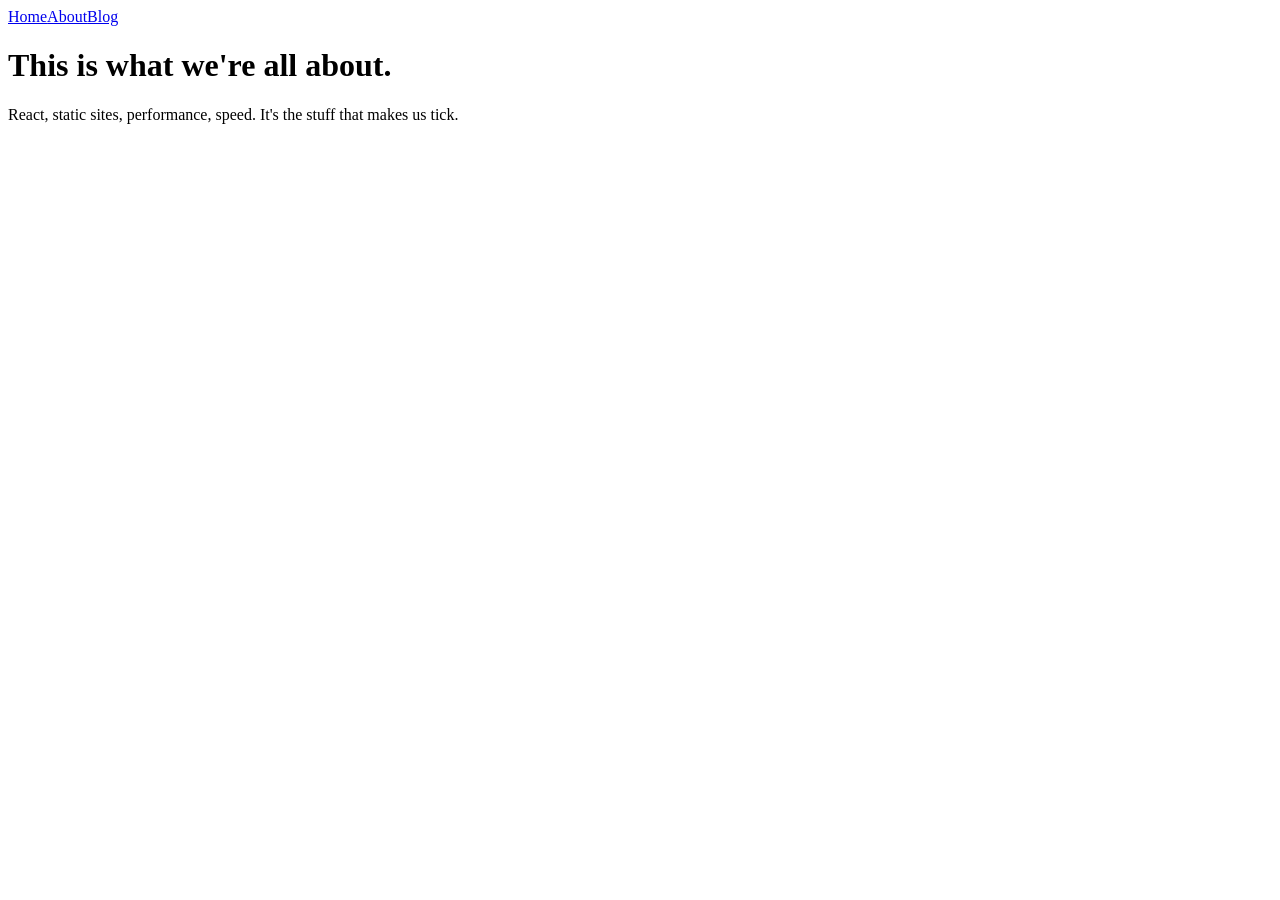
==== about/index.html @ 0d9bb8a4 "Updates" ====
<!DOCTYPE html><html lang="en-US"><head><link rel="preload" as="script" href="https://ninaolo.github.io/react-static-github-pages-example/bootstrap.9b93ad33.js"/><link rel="preload" as="script" href="https://ninaolo.github.io/react-static-github-pages-example/templates/src/containers/About.48e7e8b3.js"/><link rel="preload" as="script" href="https://ninaolo.github.io/react-static-github-pages-example/main.efd98819.js"/><link rel="preload" as="style" href="https://ninaolo.github.io/react-static-github-pages-example/styles.6d52d43b.css"/><link rel="stylesheet" href="https://ninaolo.github.io/react-static-github-pages-example/styles.6d52d43b.css"/><meta charSet="UTF-8"/><meta name="viewport" content="width=device-width, initial-scale=1, maximum-scale=1, shrink-to-fit=no"/></head><body><div id="root"><div data-reactroot=""><nav><a href="https://ninaolo.github.io/react-static-github-pages-example/">Home</a><a class="active" aria-current="page" href="https://ninaolo.github.io/react-static-github-pages-example/about">About</a><a href="https://ninaolo.github.io/react-static-github-pages-example/blog">Blog</a></nav><div class="content"><div><h1>This is what we&#x27;re all about.</h1><p>React, static sites, performance, speed. It&#x27;s the stuff that makes us tick.</p></div></div></div></div><script type="text/javascript">window.__CSS_CHUNKS__ = {"main":"https://ninaolo.github.io/react-static-github-pages-example/styles.6d52d43b.css"}</script><script type="text/javascript">
    window.__routeInfo = {"path":"about","templateID":1,"sharedPropsHashes":{},"localProps":null,"allProps":{},"siteData":{"title":"React Static + Github Pages Example"}};</script><script defer="" type="text/javascript" src="https://ninaolo.github.io/react-static-github-pages-example/bootstrap.9b93ad33.js"></script><script defer="" type="text/javascript" src="https://ninaolo.github.io/react-static-github-pages-example/templates/src/containers/About.48e7e8b3.js"></script><script defer="" type="text/javascript" src="https://ninaolo.github.io/react-static-github-pages-example/main.efd98819.js"></script></body></html>
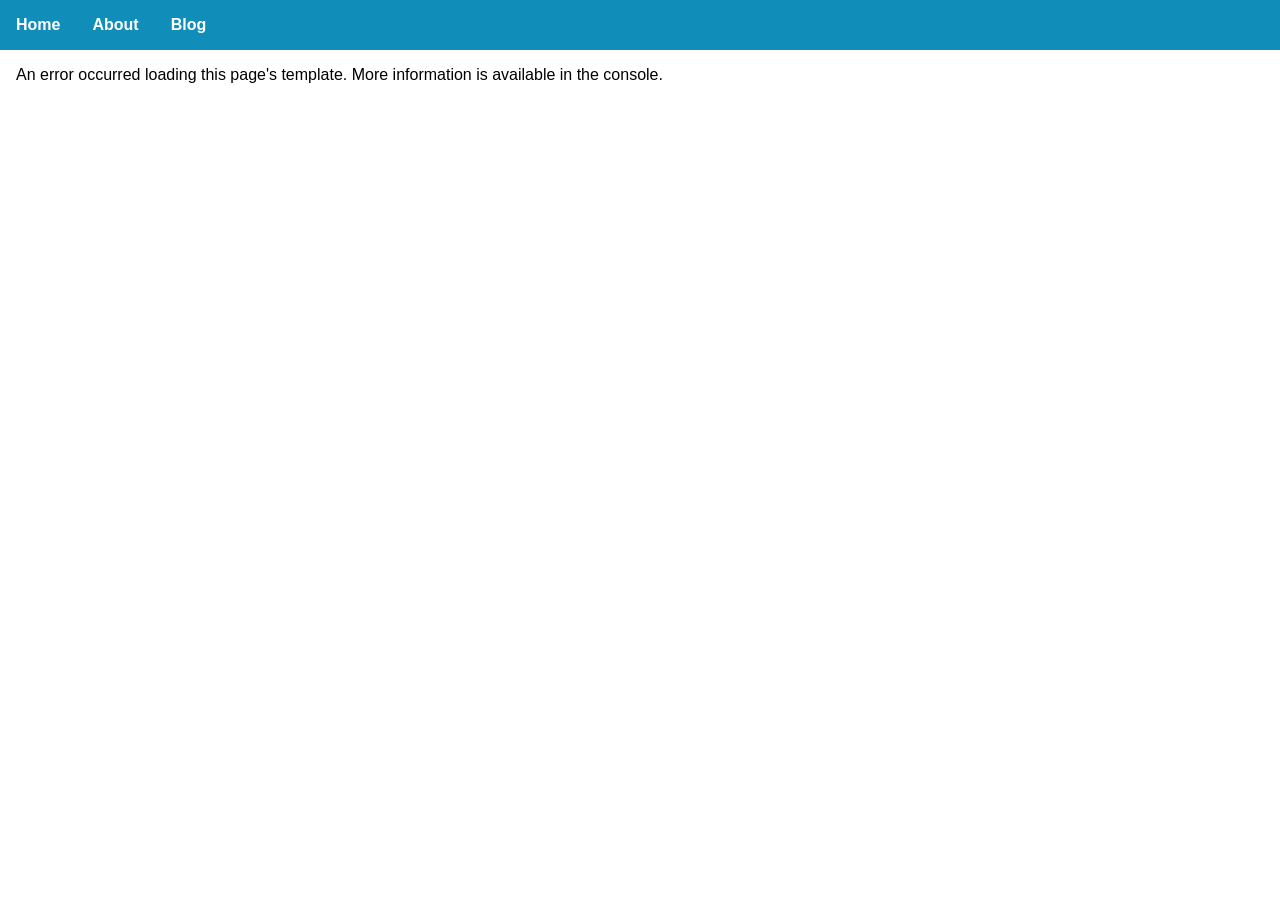
==== commit ddb4d339: "Updates" ====
--- a/about/index.html
+++ b/about/index.html
@@ -1,2 +1,2 @@
-<!DOCTYPE html><html lang="en-US"><head><link rel="preload" as="script" href="https://ninaolo.github.io/react-static-github-pages-example/bootstrap.9b93ad33.js"/><link rel="preload" as="script" href="https://ninaolo.github.io/react-static-github-pages-example/templates/src/containers/About.48e7e8b3.js"/><link rel="preload" as="script" href="https://ninaolo.github.io/react-static-github-pages-example/main.efd98819.js"/><link rel="preload" as="style" href="https://ninaolo.github.io/react-static-github-pages-example/styles.6d52d43b.css"/><link rel="stylesheet" href="https://ninaolo.github.io/react-static-github-pages-example/styles.6d52d43b.css"/><meta charSet="UTF-8"/><meta name="viewport" content="width=device-width, initial-scale=1, maximum-scale=1, shrink-to-fit=no"/></head><body><div id="root"><div data-reactroot=""><nav><a href="https://ninaolo.github.io/react-static-github-pages-example/">Home</a><a class="active" aria-current="page" href="https://ninaolo.github.io/react-static-github-pages-example/about">About</a><a href="https://ninaolo.github.io/react-static-github-pages-example/blog">Blog</a></nav><div class="content"><div><h1>This is what we&#x27;re all about.</h1><p>React, static sites, performance, speed. It&#x27;s the stuff that makes us tick.</p></div></div></div></div><script type="text/javascript">window.__CSS_CHUNKS__ = {"main":"https://ninaolo.github.io/react-static-github-pages-example/styles.6d52d43b.css"}</script><script type="text/javascript">
-    window.__routeInfo = {"path":"about","templateID":1,"sharedPropsHashes":{},"localProps":null,"allProps":{},"siteData":{"title":"React Static + Github Pages Example"}};</script><script defer="" type="text/javascript" src="https://ninaolo.github.io/react-static-github-pages-example/bootstrap.9b93ad33.js"></script><script defer="" type="text/javascript" src="https://ninaolo.github.io/react-static-github-pages-example/templates/src/containers/About.48e7e8b3.js"></script><script defer="" type="text/javascript" src="https://ninaolo.github.io/react-static-github-pages-example/main.efd98819.js"></script></body></html>+<!DOCTYPE html><html lang="en-US"><head><link rel="preload" as="script" href="https://matheushonorato.github.io/react-static-github-pages-example/bootstrap.d286d507.js"/><link rel="preload" as="script" href="https://matheushonorato.github.io/react-static-github-pages-example/templates/src/containers/About.48e7e8b3.js"/><link rel="preload" as="script" href="https://matheushonorato.github.io/react-static-github-pages-example/main.3de60d51.js"/><link rel="preload" as="style" href="https://matheushonorato.github.io/react-static-github-pages-example/styles.bac921d2.css"/><link rel="stylesheet" href="https://matheushonorato.github.io/react-static-github-pages-example/styles.bac921d2.css"/><meta charSet="UTF-8"/><meta name="viewport" content="width=device-width, initial-scale=1, maximum-scale=1, shrink-to-fit=no"/></head><body><div id="root"><div data-reactroot=""><nav><a href="https://matheushonorato.github.io/react-static-github-pages-example/">Home</a><a class="active" aria-current="page" href="https://matheushonorato.github.io/react-static-github-pages-example/about">About</a><a href="https://matheushonorato.github.io/react-static-github-pages-example/blog">Blog</a></nav><div class="content"><div><h1>This is what we&#x27;re all about.</h1><p>React, static sites, performance, speed. It&#x27;s the stuff that makes us tick.</p></div></div></div></div><script type="text/javascript">window.__CSS_CHUNKS__ = {"main":"https://matheushonorato.github.io/react-static-github-pages-example/styles.bac921d2.css"}</script><script type="text/javascript">
+    window.__routeInfo = {"path":"about","templateID":1,"sharedPropsHashes":{},"localProps":null,"allProps":{},"siteData":{"title":"React Static + Github Pages Example"}};</script><script defer="" type="text/javascript" src="https://matheushonorato.github.io/react-static-github-pages-example/bootstrap.d286d507.js"></script><script defer="" type="text/javascript" src="https://matheushonorato.github.io/react-static-github-pages-example/templates/src/containers/About.48e7e8b3.js"></script><script defer="" type="text/javascript" src="https://matheushonorato.github.io/react-static-github-pages-example/main.3de60d51.js"></script></body></html>
